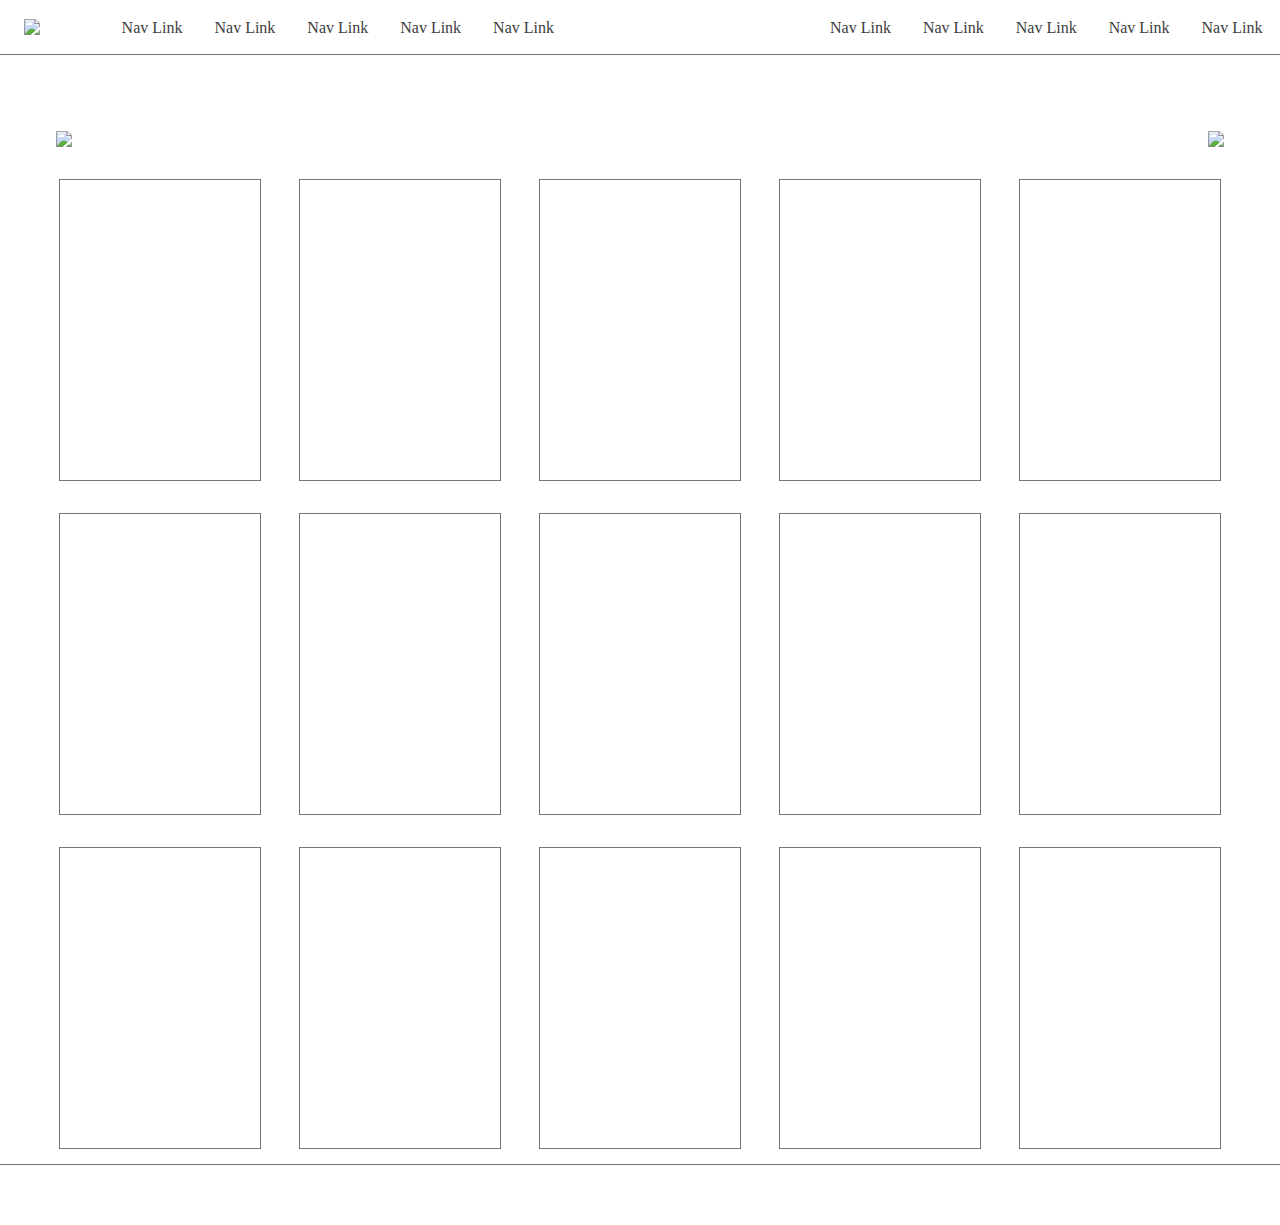
==== index.html @ d959fcbd "initial" ====
<!DOCTYPE html>
<html lang="en">
<head>
    <meta charset="UTF-8">
    <link rel="stylesheet" href="styles/style.css">
    <title>HTML Flex Layout Example</title>
</head>
<body>
<header>
    <div class="nav-container">

        <h1 class="logo">
            <img src="http://www.itechart.com/static/img/logo.png">
            <span class="menu-button"></span>
        </h1>

        <ul class="navigation-bar">
            <li>
                <a href="">Nav Link</a>
            </li>
            <li>
                <a href="">Nav Link</a>
            </li>
            <li>
                <a href="">Nav Link</a>
            </li>
            <li>
                <a href="">Nav Link</a>
            </li>
            <li>
                <a href="">Nav Link</a>
            </li>
        </ul>
    </div>

    <ul class="navigation-bar">
        <li>
            <a href="">Nav Link</a>
        </li>
        <li>
            <a href="">Nav Link</a>
        </li>
        <li>
            <a href="">Nav Link</a>
        </li>
        <li>
            <a href="">Nav Link</a>
        </li>
        <li>
            <a href="">Nav Link</a>
        </li>
    </ul>
</header>

<div class="container">

    <div class="promo-container">
        <div class="promo-item">
            <img src="http://placehold.it/550x350" class="img-fluid">
        </div>
        <div class="promo-item">
            <img src="http://placehold.it/550x350" class="img-fluid">
        </div>
    </div>

    <div class="page-items">
        <div class="item"></div>
        <div class="item"></div>
        <div class="item"></div>
        <div class="item"></div>
        <div class="item"></div>
        <div class="item"></div>
        <div class="item"></div>
        <div class="item"></div>
        <div class="item"></div>
        <div class="item"></div>
        <div class="item"></div>
        <div class="item"></div>
        <div class="item"></div>
        <div class="item"></div>
        <div class="item"></div>
    </div>

</div>

<footer>

</footer>

<script>
    document.querySelector(".menu-button").addEventListener("click", function () {
        var header = document.querySelector("header");

        if(header.classList.contains("unfolded")) {
            header.classList.remove("unfolded");
        } else {
            header.classList.add("unfolded");
        }
    });

    function hasClass(elem, className) {
        return new RegExp(' ' + className + ' ').test(' ' + elem.className + ' ');
    }
</script>
</body>
</html>
---- styles/style.css ----
html {
    position: relative;
    min-height: 100%;
}

body {
    margin: 0 0 60px 0;
}

/* Header Style */
header {
    border-bottom: 1px solid #717171;
    color: #717171;
    display: flex;
    justify-content: space-between;
}

.nav-container {
    display: flex;
}

.logo {
    margin: 0.5rem 1.5rem;
    align-self: center;
}

.menu-button {
    display: none;
}

.navigation-bar {
    display: flex;
}

/* Page Content Style*/
.container {
    padding: 60px 15px 0;
    max-width: 1200px;
    margin: 0 auto;
}

.promo-container {
    display: flex;
    justify-content: space-between;
}



img {
    max-width: 100% !important;
    display: block;
}

.image-wrap {
    display: inline-block;
    max-width: 100%;
}

.promo-container .promo-item {
    margin: 1rem;
}

.img-fluid {
    max-width: 100%;
    width: 100%;
    display: block;
}

.page-items {
    display: flex;
    flex-wrap: wrap;
    justify-content: space-around;
}

.item {
    width: 200px;
    height: 300px;
    border: 1px solid #737373;
    margin: 1rem;
}

/* Footer style */
footer {
    position: absolute;
    bottom: 0;
    width: 100%;
    height: 60px;
    line-height: 60px;
    border-top: 1px solid #717171;
}

/* General */
ul {
    list-style: none;
    margin: 0.1rem;
}

ul > li {
    vertical-align: middle;
    text-align: center;
    line-height: 2.2rem;
    padding: 0.5rem 1rem;
}

ul > li:hover {
    background-color: #eaf0f5;
    cursor: pointer;
}

ul > li a {
    color: #3c3c3c;
    text-decoration: none;
}

ul > li:hover a {
    text-decoration: underline;
}

/* mobile screen */
@media (max-width: 768px) {
    .nav-container {
        align-self: stretch;
    }
    .navigation-bar {
        width: 100%;
        flex-direction: column;
        margin: 0;
        display: none;
    }

    .unfolded .navigation-bar {
        display: block;
    }

    .navigation-bar > li {
        border-top: 1px solid lightgrey;
    }

    .logo {
        display: flex;
        align-self: stretch;
        justify-content: space-between;
    }

    .logo img {
        align-self: center;
    }

    .menu-button {
        border: 1px solid #3c3c3c;
        border-radius: 0.3rem;
        padding:  1rem;
        display: block;
        cursor: pointer;
    }

    .promo-container {
        flex-direction: column;
        align-items: center;
    }
}

/* tab screen */
@media (max-width: 922px) {
    header {
        flex-direction: column;
        align-items: center;
    }
    .nav-container {
        flex-direction: column;
        align-items: center;
    }
    header .navigation-bar {
        padding-left: 0;
    }
}
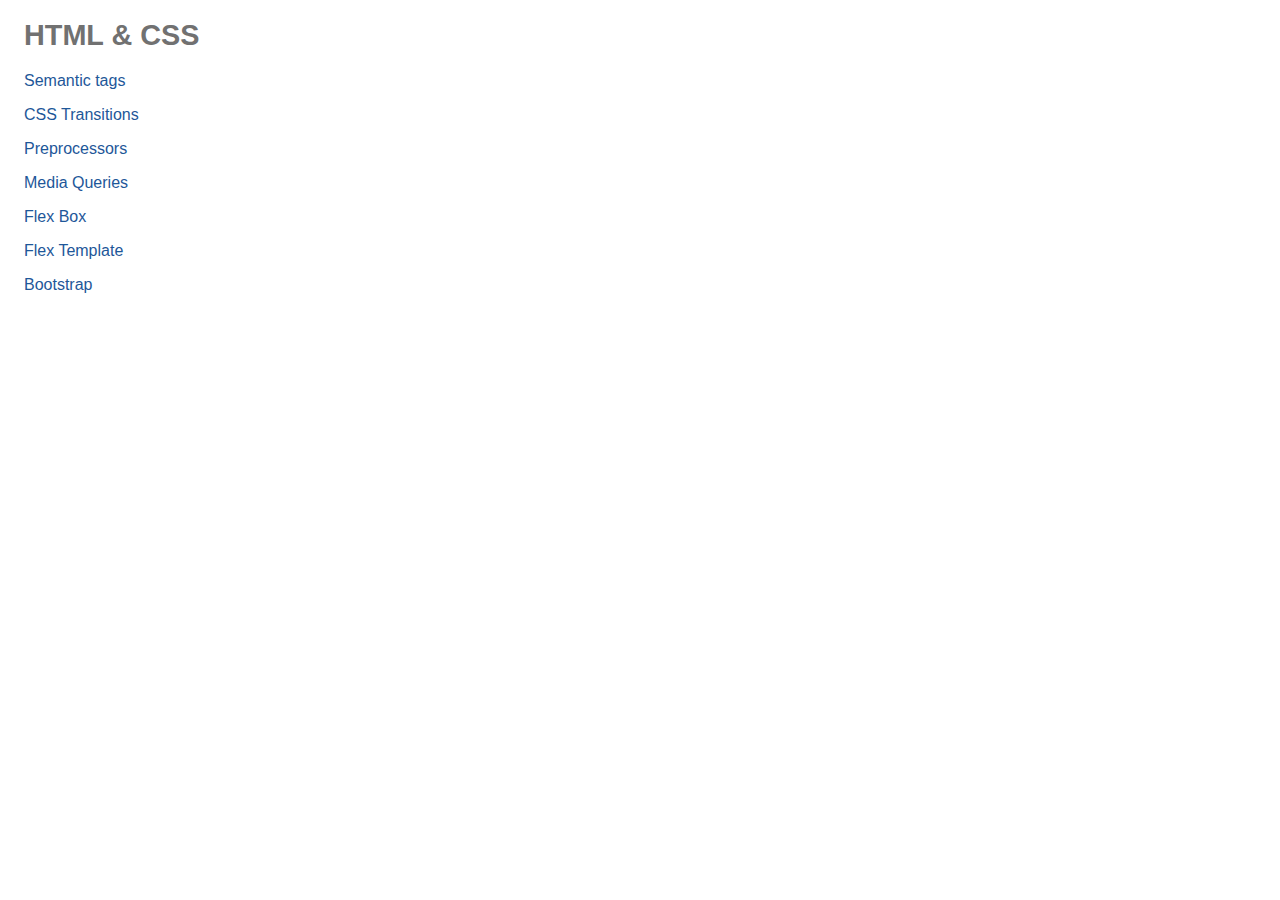
==== commit 2d7c817d: "cleaning up" ====
--- a/index.html
+++ b/index.html
@@ -2,105 +2,54 @@
 <html lang="en">
 <head>
     <meta charset="UTF-8">
-    <link rel="stylesheet" href="styles/style.css">
-    <title>HTML Flex Layout Example</title>
+    <title>HTML & CSS</title>
+    <style>
+
+        body {
+            font-family: Arial, serif;
+            padding-left: 1rem;
+        }
+
+        h1 {
+            color: #717171;
+            font-size: 1.8rem;
+        }
+
+        a {
+            color: #1e5799;
+            font-size: 1rem;
+            text-decoration: none;
+        }
+        
+        a:hover {
+            text-decoration: underline;
+        }
+
+    </style>
 </head>
 <body>
-<header>
-    <div class="nav-container">
+    <h1>HTML & CSS</h1>
 
-        <h1 class="logo">
-            <img src="http://www.itechart.com/static/img/logo.png">
-            <span class="menu-button"></span>
-        </h1>
-
-        <ul class="navigation-bar">
-            <li>
-                <a href="">Nav Link</a>
-            </li>
-            <li>
-                <a href="">Nav Link</a>
-            </li>
-            <li>
-                <a href="">Nav Link</a>
-            </li>
-            <li>
-                <a href="">Nav Link</a>
-            </li>
-            <li>
-                <a href="">Nav Link</a>
-            </li>
-        </ul>
-    </div>
-
-    <ul class="navigation-bar">
-        <li>
-            <a href="">Nav Link</a>
-        </li>
-        <li>
-            <a href="">Nav Link</a>
-        </li>
-        <li>
-            <a href="">Nav Link</a>
-        </li>
-        <li>
-            <a href="">Nav Link</a>
-        </li>
-        <li>
-            <a href="">Nav Link</a>
-        </li>
-    </ul>
-</header>
-
-<div class="container">
-
-    <div class="promo-container">
-        <div class="promo-item">
-            <img src="http://placehold.it/550x350" class="img-fluid">
-        </div>
-        <div class="promo-item">
-            <img src="http://placehold.it/550x350" class="img-fluid">
-        </div>
-    </div>
-
-    <div class="page-items">
-        <div class="item"></div>
-        <div class="item"></div>
-        <div class="item"></div>
-        <div class="item"></div>
-        <div class="item"></div>
-        <div class="item"></div>
-        <div class="item"></div>
-        <div class="item"></div>
-        <div class="item"></div>
-        <div class="item"></div>
-        <div class="item"></div>
-        <div class="item"></div>
-        <div class="item"></div>
-        <div class="item"></div>
-        <div class="item"></div>
-    </div>
-
-</div>
-
-<footer>
-
-</footer>
-
-<script>
-    document.querySelector(".menu-button").addEventListener("click", function () {
-        var header = document.querySelector("header");
-
-        if(header.classList.contains("unfolded")) {
-            header.classList.remove("unfolded");
-        } else {
-            header.classList.add("unfolded");
-        }
-    });
-
-    function hasClass(elem, className) {
-        return new RegExp(' ' + className + ' ').test(' ' + elem.className + ' ');
-    }
-</script>
+    <p>
+        <a href="semantic/index.html">Semantic tags</a>
+    </p>
+    <p>
+        <a href="css-transitions/index.html">CSS Transitions</a>
+    </p>
+    <p>
+        <a href="preprocessors/index.html">Preprocessors</a>
+    </p>
+    <p>
+        <a href="media-queries/index.html">Media Queries</a>
+    </p>
+    <p>
+        <a href="flex/index.html">Flex Box</a>
+    </p>
+    <p>
+        <a href="flex/template/index.html">Flex Template</a>
+    </p>
+    <p>
+        <a href="bootstrap/index.html">Bootstrap</a>
+    </p>
 </body>
 </html>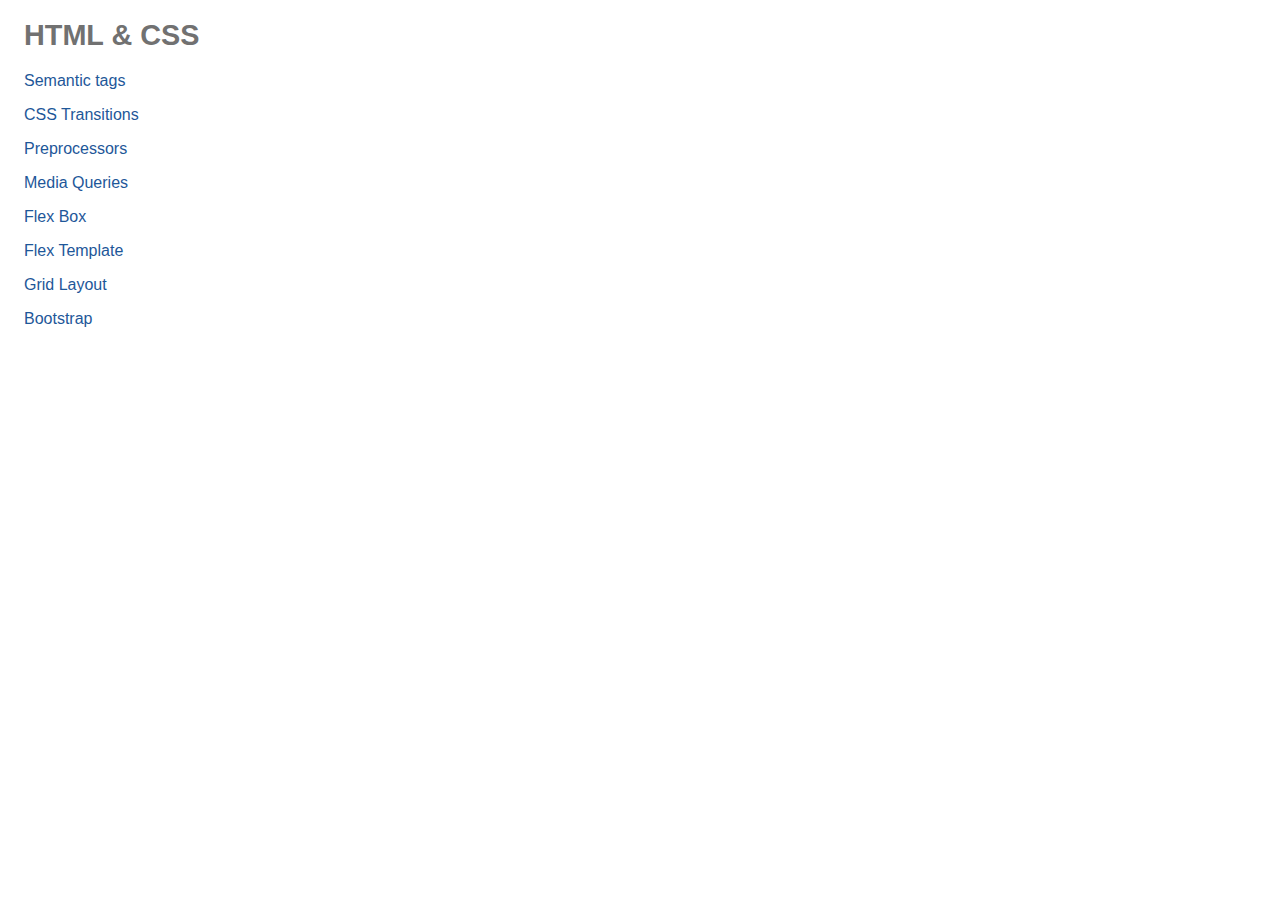
==== commit 76ef5a9b: "grid layout" ====
--- a/index.html
+++ b/index.html
@@ -49,6 +49,9 @@
         <a href="flex/template/index.html">Flex Template</a>
     </p>
     <p>
+        <a href="grid/index.html">Grid Layout</a>
+    </p>
+    <p>
         <a href="bootstrap/index.html">Bootstrap</a>
     </p>
 </body>
